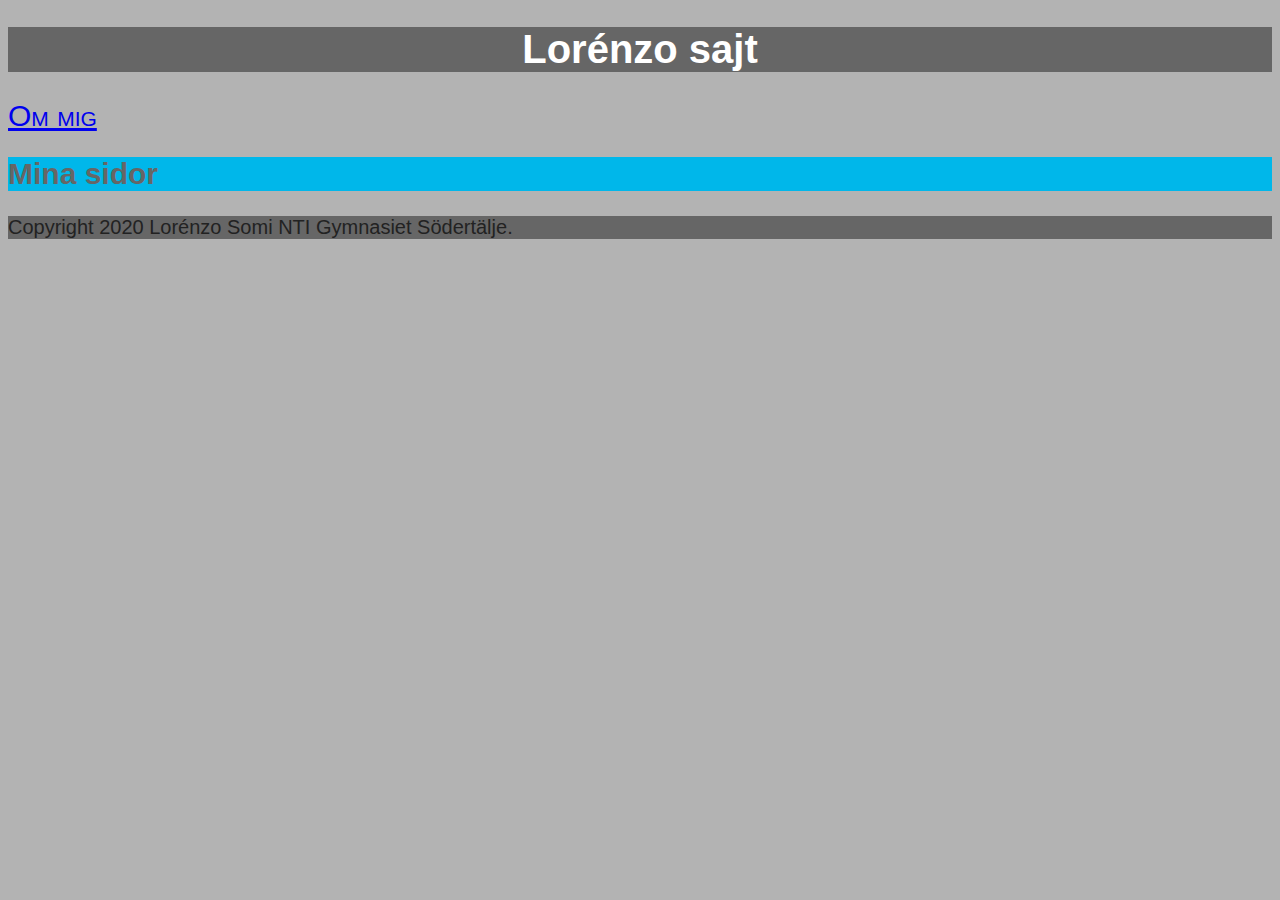
==== docs/index.html @ 4a67bfb9 "update file name" ====
<!DOCTYPE html>
<html lang="sv">
<head>
    <meta charset="UTF-8">
    <meta name="viewport" content="width=device-width, initial-scale=1.0">
    <title>Lorénzo sajt</title>
    <link rel="stylesheet" href="style.css">
</head>
<body>
    <header>
        <h1>Lorénzo sajt</h1>
    </header>
    <nav>
        <a href="om-mig.html">Om mig</a>
    </nav>
    <main>
        <h2>Mina sidor</h2>
        <p>
            
        </p>
    </main>
    <footer>
        Copyright 2020 Lorénzo Somi NTI Gymnasiet Södertälje.
    </footer>
</body>
</html>
---- docs/style.css ----
body {
    /* Typography Declarations */
    color: #222222;
    font-size: 1em;
    font-family: "Open Sans", "Helvetica Neue", sans-serif;
	/* */
	background:#B3B3B3;
	font-size: 125%;

}

header{
	background: #666666;
	text-align: center;
}

h1{
	color: #ffffff;
}

nav{
	font-variant: small-caps;
	font-family: Arial, "Times New Roman", serif;
	font-size: 150%;
}

h2{
	color: #666666;
	background: #00b7ea;
}


summary{
	font-style:normal;
}

details{
	font-style: italic;
}


footer{
	background: #666666
}
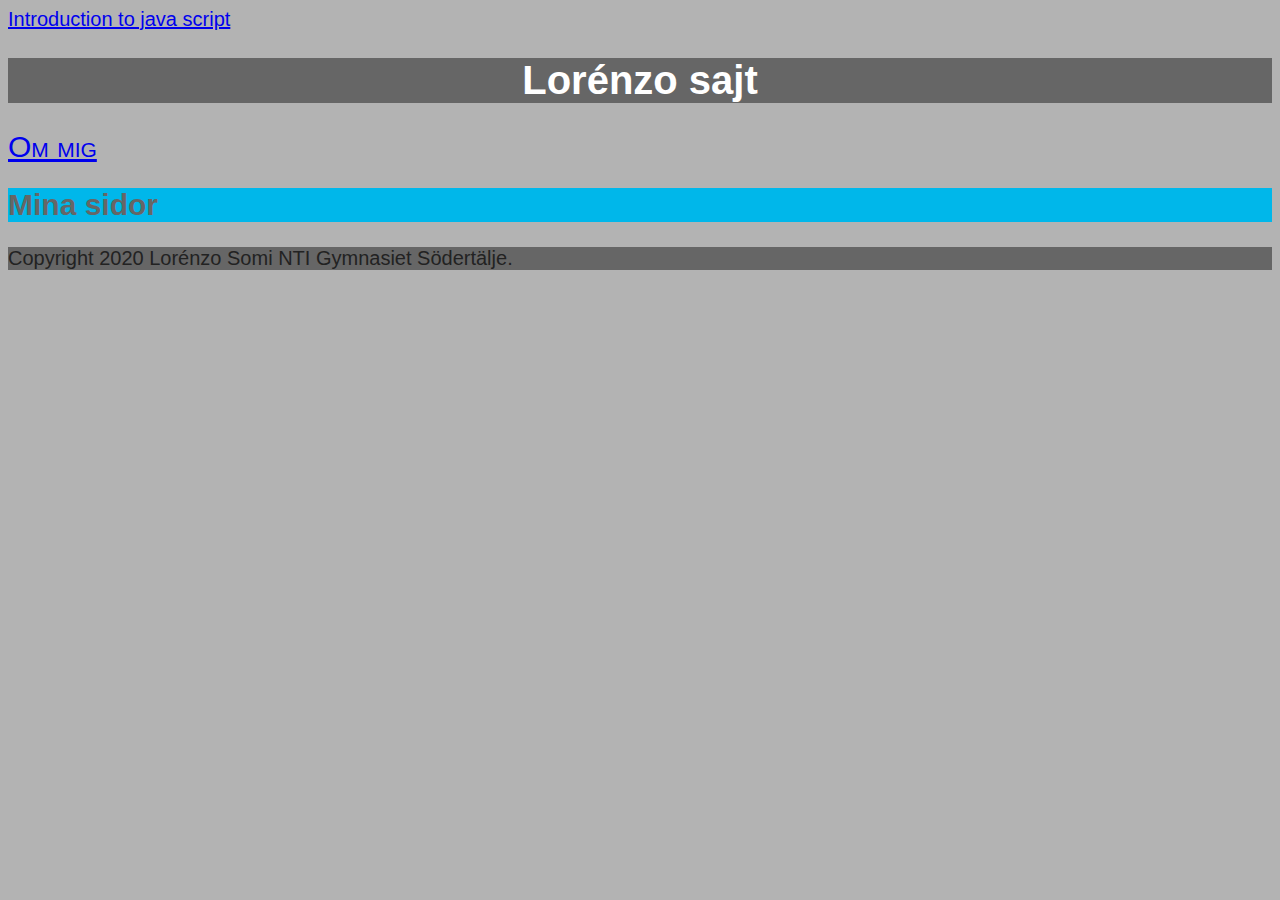
==== commit 2c494877: "commit" ====
--- a/docs/index.html
+++ b/docs/index.html
@@ -5,7 +5,8 @@
     <meta name="viewport" content="width=device-width, initial-scale=1.0">
     <title>Lorénzo sajt</title>
     <link rel="stylesheet" href="style.css">
-</head>
+    <a href="javascript-exempel.html"> Introduction to java script </a>
+    </head>
 <body>
     <header>
         <h1>Lorénzo sajt</h1>
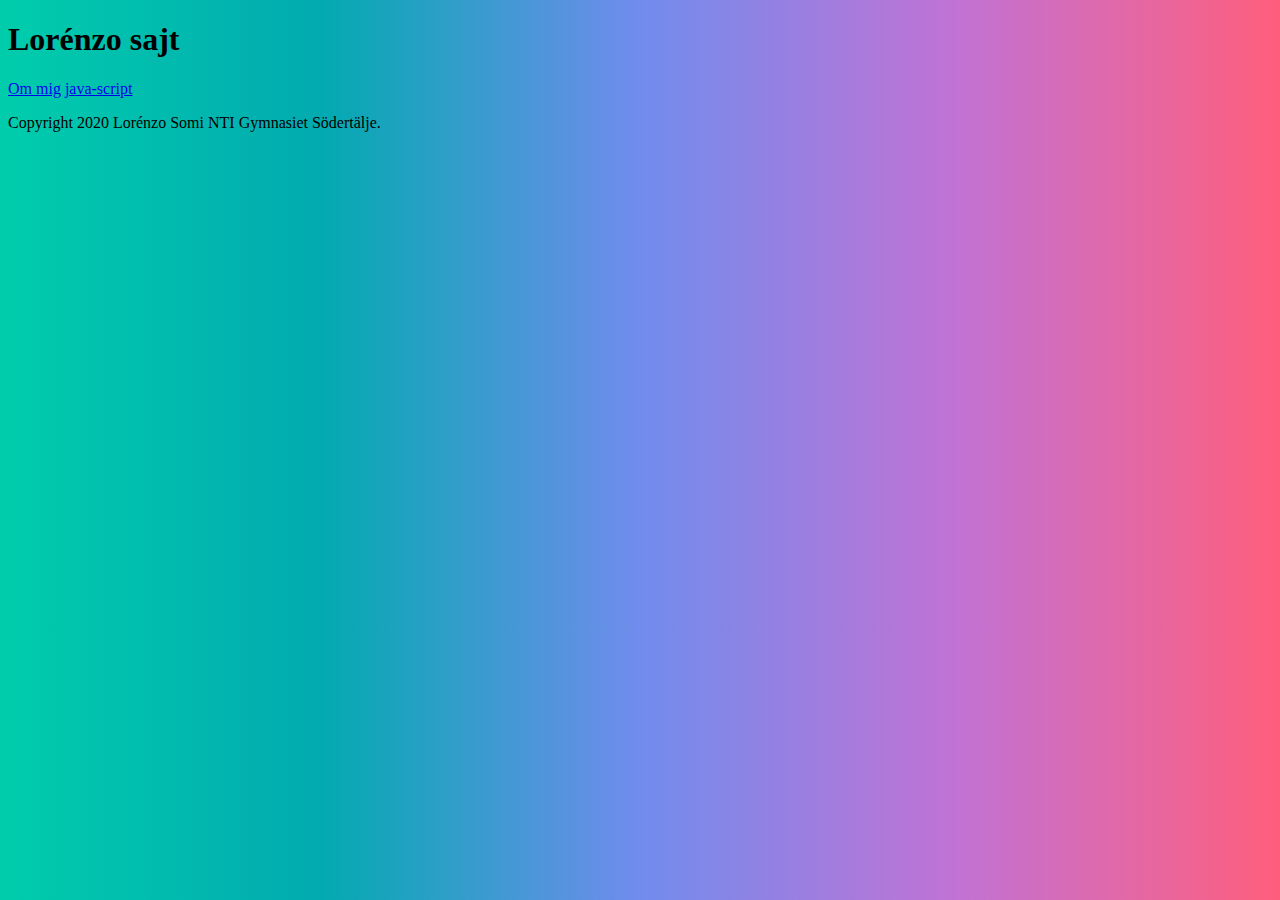
==== commit 77d031f9: "commit" ====
--- a/docs/index.html
+++ b/docs/index.html
@@ -3,19 +3,32 @@
 <head>
     <meta charset="UTF-8">
     <meta name="viewport" content="width=device-width, initial-scale=1.0">
-    <title>Lorénzo sajt</title>
-    <link rel="stylesheet" href="style.css">
-    <a href="javascript-exempel.html"> Introduction to java script </a>
+    <title>Lorénzo Somí</title>
+
+    <link rel="stylesheet" href="style2.css">
+    <script src="https://ajax.googleapis.com/ajax/libs/jquery/3.4.1/jquery.min.js"></script>
+    <script>
+        $(document).ready(function(){
+           $.ajax({
+              url:'https://dailyverses.net/get/verse?language=niv&isdirect=1&url=' + window.location.hostname,
+              dataType: 'JSONP',
+              success:function(json){
+                 $(".dailyVersesWrapper").prepend(json.html);
+              }
+           });
+        });
+     </script>
     </head>
-<body>
+<body id="grad">
     <header>
         <h1>Lorénzo sajt</h1>
     </header>
     <nav>
         <a href="om-mig.html">Om mig</a>
+        <a href="javascript-exempel.html"> java-script </a>
     </nav>
     <main>
-        <h2>Mina sidor</h2>
+        <div class="dailyVersesWrapper"></div>
         <p>
             
         </p>
--- a/docs/style2.css
+++ b/docs/style2.css
@@ -0,0 +1,7 @@
+#grad {
+    width: 600px;
+    height: 600px;
+    background: blue; /* In case a browser doesn't support gradients */
+    background: linear-gradient(to left, #ff5e7c, #c272d4, #718ced, #02aab0, #00cdac); /* Standard syntax */
+    background: -webkit-linear-gradient(to left, #ff5e7c, #c272d4, #718ced, #02aab0, #00cdac); /* Safari */
+   }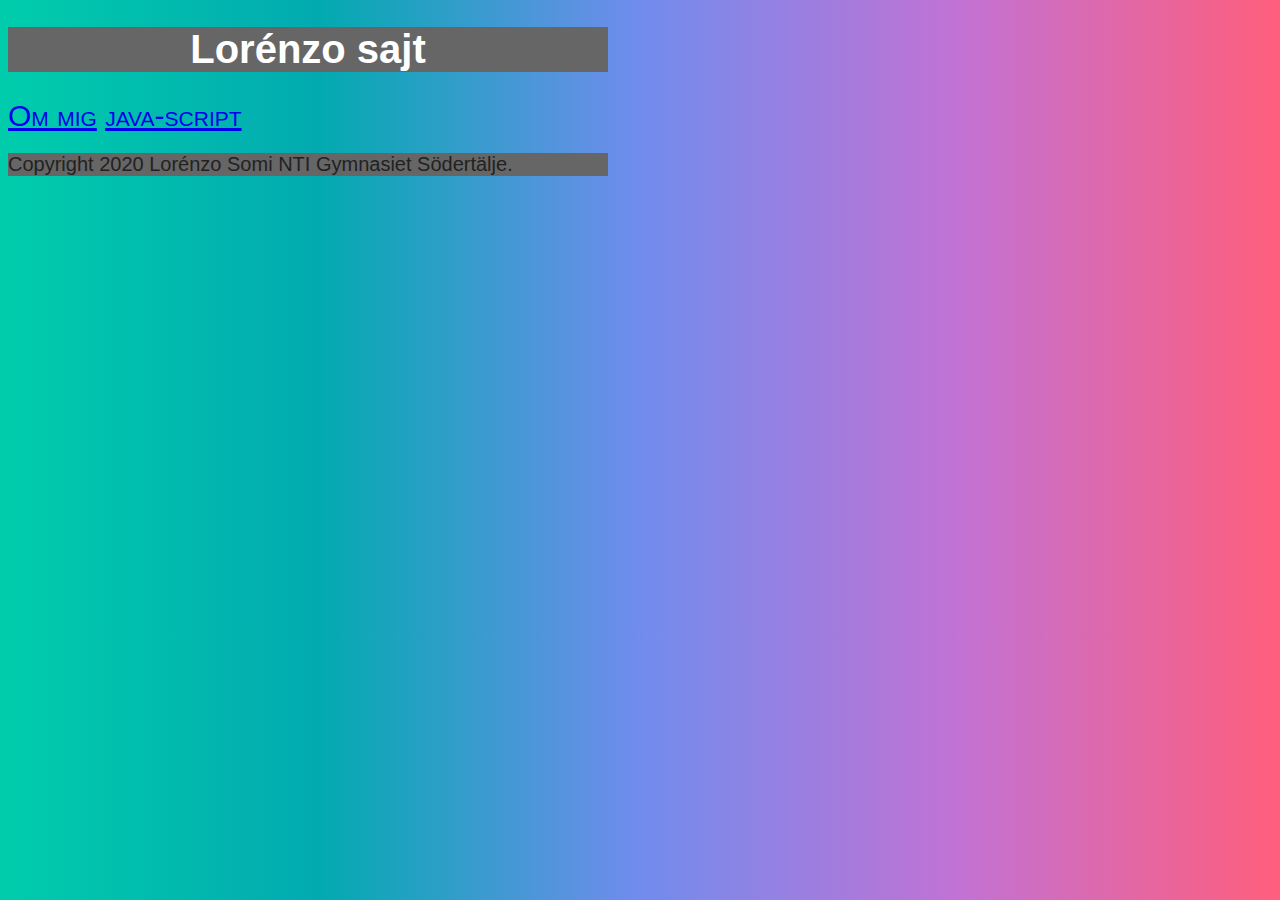
==== commit 613269cb: "commit" ====
--- a/docs/index.html
+++ b/docs/index.html
@@ -5,7 +5,7 @@
     <meta name="viewport" content="width=device-width, initial-scale=1.0">
     <title>Lorénzo Somí</title>
 
-    <link rel="stylesheet" href="style2.css">
+    <link rel="stylesheet" href="style.css">
     <script src="https://ajax.googleapis.com/ajax/libs/jquery/3.4.1/jquery.min.js"></script>
     <script>
         $(document).ready(function(){
--- a/docs/style.css
+++ b/docs/style.css
@@ -0,0 +1,52 @@
+body {
+    /* Typography Declarations */
+    color: #222222;
+    font-size: 1em;
+    font-family: "Open Sans", "Helvetica Neue", sans-serif;
+	/* */
+	background:#B3B3B3;
+	font-size: 125%;
+
+}
+
+header{
+	background: #666666;
+	text-align: center;
+}
+
+h1{
+	color: #ffffff;
+}
+
+nav{
+	font-variant: small-caps;
+	font-family: Arial, "Times New Roman", serif;
+	font-size: 150%;
+}
+
+h2{
+	color: #666666;
+	background: #00b7ea;
+}
+
+
+summary{
+	font-style:normal;
+}
+
+details{
+	font-style: italic;
+}
+
+
+footer{
+	background: #666666
+}
+
+#grad {
+    width: 600px;
+    height: 600px;
+    background: blue; /* In case a browser doesn't support gradients */
+    background: linear-gradient(to left, #ff5e7c, #c272d4, #718ced, #02aab0, #00cdac); /* Standard syntax */
+    background: -webkit-linear-gradient(to left, #ff5e7c, #c272d4, #718ced, #02aab0, #00cdac); /* Safari */
+   }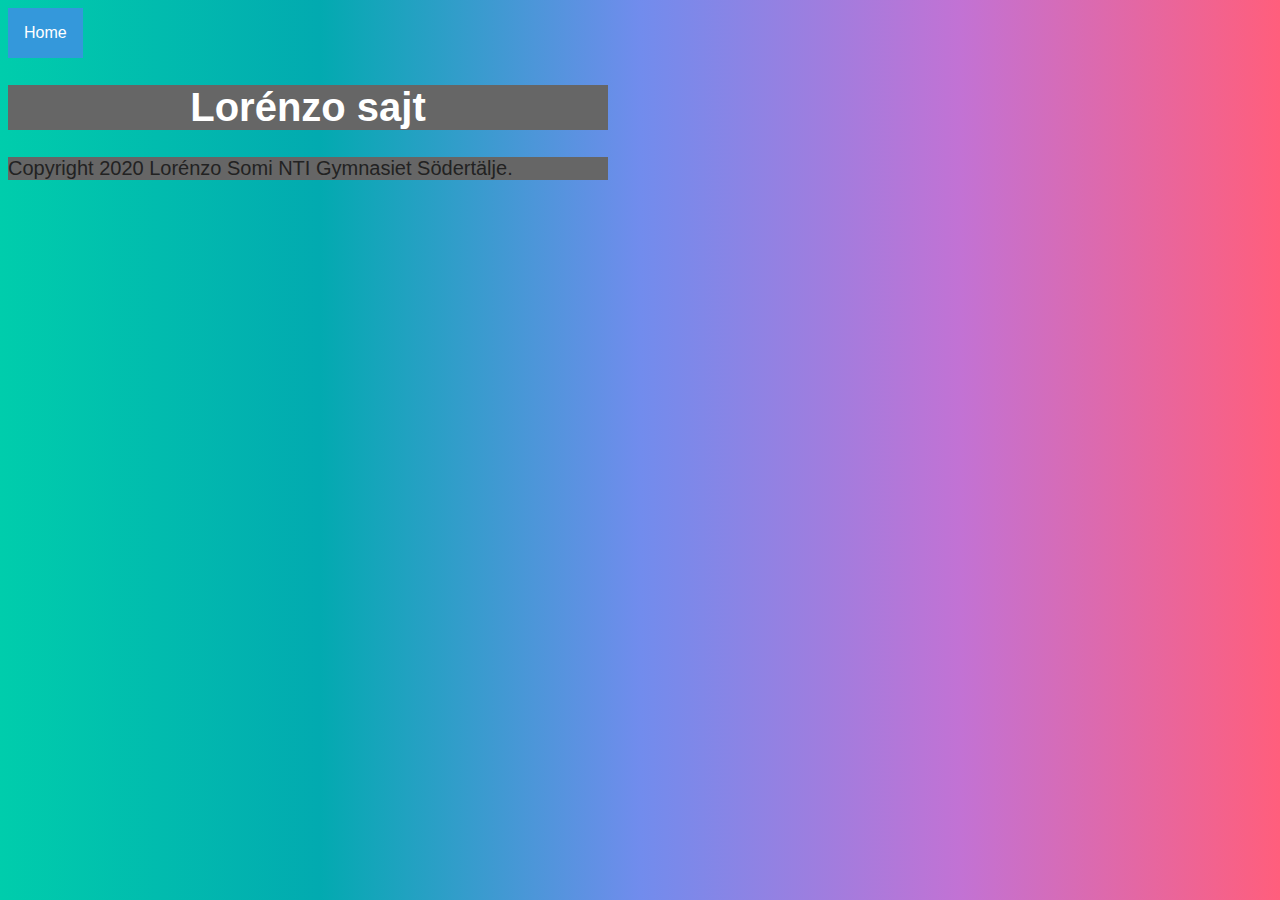
==== commit 8c6f0c69: "Tobias sorterat index" ====
--- a/docs/index.html
+++ b/docs/index.html
@@ -18,15 +18,84 @@
            });
         });
      </script>
+     <style>
+        .dropbtn {
+          background-color: #3498DB;
+          color: white;
+          padding: 16px;
+          font-size: 16px;
+          border: none;
+          cursor: pointer;
+        }
+    
+        .dropbtn:hover, .dropbtn:focus {
+          background-color: #2980B9;
+        }
+    
+        .dropdown {
+          position: relative;
+          display: inline-block;
+        }
+    
+        .dropdown-content {
+          display: none;
+          position: absolute;
+          background-color: #f1f1f1;
+          min-width: 160px;
+          overflow: auto;
+          box-shadow: 0px 8px 16px 0px rgba(0,0,0,0.2);
+          z-index: 1;
+        }
+    
+        .dropdown-content a {
+          color: black;
+          padding: 12px 16px;
+          text-decoration: none;
+          display: block;
+        }
+    
+        .dropdown a:hover {background-color: #ddd;}
+    
+        .show {display: block;}
+        </style>
+        
+        <script>
+        /* When the user clicks on the button, 
+        toggle between hiding and showing the dropdown content */
+        function myFunction() {
+          document.getElementById("myDropdown").classList.toggle("show");
+        }
+    
+        // Close the dropdown if the user clicks outside of it
+        window.onclick = function(event) {
+          if (!event.target.matches('.dropbtn')) {
+            var dropdowns = document.getElementsByClassName("dropdown-content");
+            var i;
+            for (i = 0; i < dropdowns.length; i++) {
+              var openDropdown = dropdowns[i];
+              if (openDropdown.classList.contains('show')) {
+                openDropdown.classList.remove('show');
+              }
+            }
+          }
+        }
+        </script>
     </head>
 <body id="grad">
+</head>
+<body>
+
+    <div class="#home">
+    <button onclick="myFunction()" class="dropbtn">Home</button>
+    <nav id="myDropdown" class="dropdown-content">
+        <a href="om-mig.html">About</a>
+        <a href="javascript-exempel.html">Java-Script</a>
+        <a href="Recept1.html">Recept sida</a>
+    </nav>
+    </div>
     <header>
         <h1>Lorénzo sajt</h1>
     </header>
-    <nav>
-        <a href="om-mig.html">Om mig</a>
-        <a href="javascript-exempel.html"> java-script </a>
-    </nav>
     <main>
         <div class="dailyVersesWrapper"></div>
         <p>
